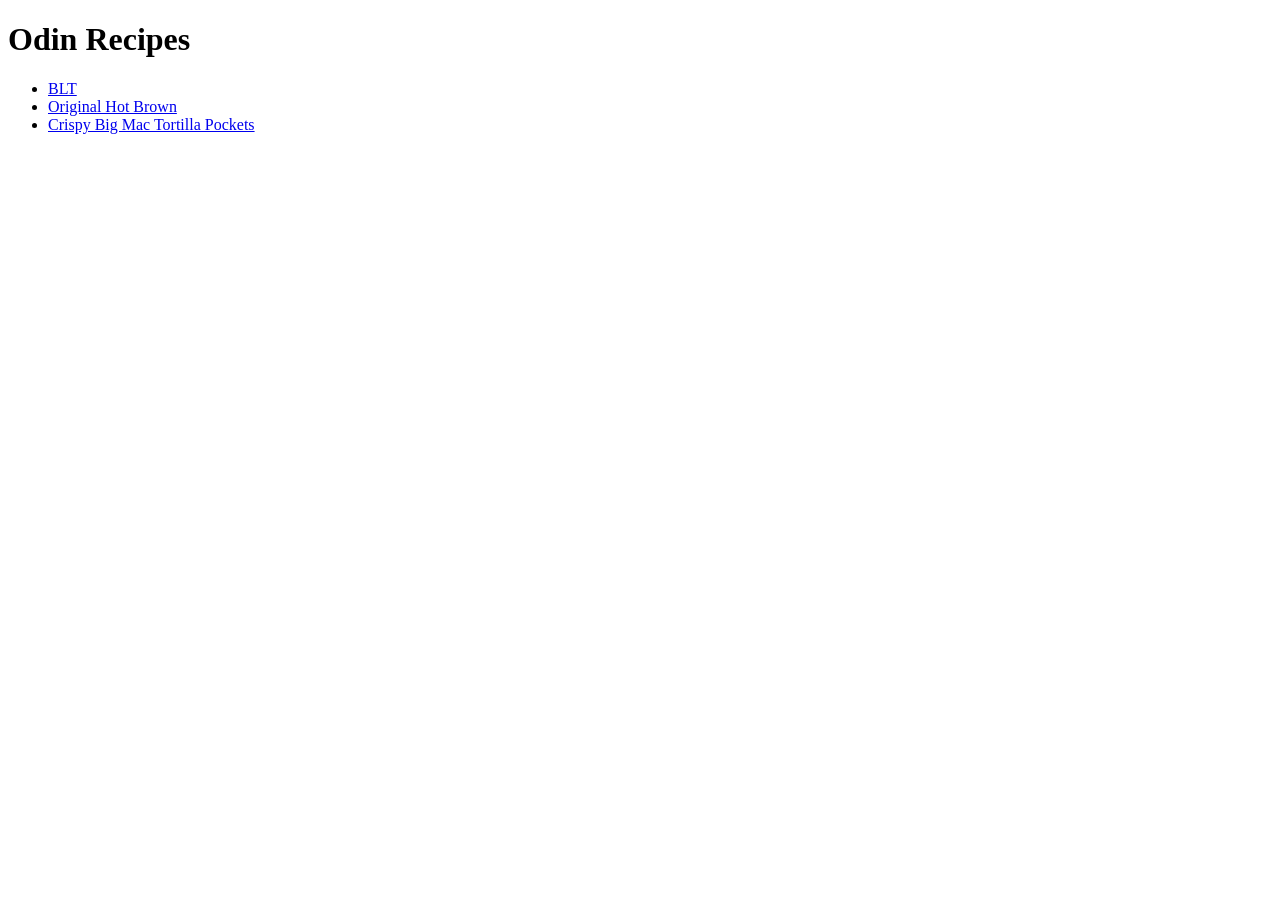
==== index.html @ 93f79464 "Add recipes" ====
<!DOCTYPE html>
<html lang="en">
  <head>
    <meta charset="UTF-8">
    <title>Odin Recipes</title>
  </head>
  <body>
   <h1>Odin Recipes</h1> 
   <ul>
    <li><a href="recipes/BLT.html">BLT</a></li>
    <li><a href="recipes/OriginalHotBrown.html">Original Hot Brown</a></li>
    <li><a href="recipes/CrispyBigMacTortillaPockets.html">Crispy Big Mac Tortilla Pockets</a></li> 
  </ul>  
 
  </body>
</html>
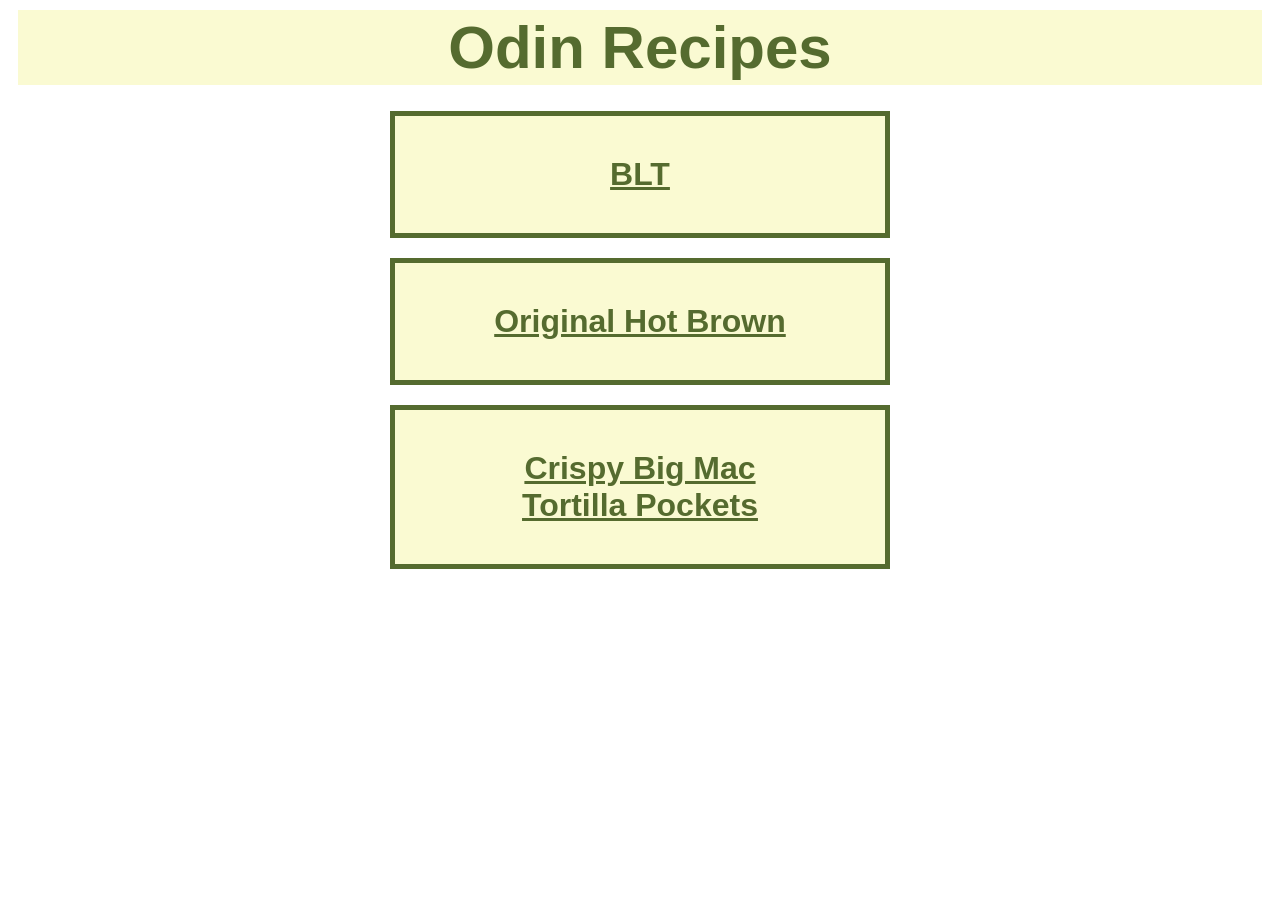
==== commit c1199f33: "Оформил страницы рецептов и кнопку Home" ====
--- a/index.html
+++ b/index.html
@@ -2,15 +2,15 @@
 <html lang="en">
   <head>
     <meta charset="UTF-8">
+    <link rel="stylesheet" href="styles.css">
     <title>Odin Recipes</title>
   </head>
   <body>
-   <h1>Odin Recipes</h1> 
+   <h1 class="h1">Odin Recipes</h1>
    <ul>
-    <li><a href="recipes/BLT.html">BLT</a></li>
-    <li><a href="recipes/OriginalHotBrown.html">Original Hot Brown</a></li>
-    <li><a href="recipes/CrispyBigMacTortillaPockets.html">Crispy Big Mac Tortilla Pockets</a></li> 
+    <li><a href="recipes/BLT.html" class="button">BLT</a></li>
+    <li><a href="recipes/OriginalHotBrown.html" class="button">Original Hot Brown</a></li>
+    <li><a href="recipes/CrispyBigMacTortillaPockets.html" class="button">Crispy Big Mac Tortilla Pockets</a></li> 
   </ul>  
- 
   </body>
 </html>
--- a/styles.css
+++ b/styles.css
@@ -0,0 +1,120 @@
+.h1 {
+    background: lightgoldenrodyellow;
+    color: darkolivegreen;
+    font-size: 60px;
+    text-align: center;
+    font-weight: bold;
+    font-family: Arial, sans-serif;
+    margin: 10px;
+    padding: 3px;
+
+}
+ .button {
+   display: inline-block;
+   background: lightgoldenrodyellow;
+   color:darkolivegreen;
+   font-family: Arial, sans-serif;
+   font-weight: bold;
+   text-align: center;
+   font-size: 32px;
+   margin: 10px;
+   padding: 40px 80px;
+   width: 500px;
+   box-sizing: border-box;
+   border: 5px solid darkolivegreen;
+ }
+ 
+ ul {
+    padding: 0;
+    text-align: center;
+ }
+
+ .name {
+    background: lightgoldenrodyellow;
+    color: darkolivegreen;
+    font-size: 60px;
+    text-align: center;
+    font-weight: bold;
+    font-family: Arial, sans-serif;
+    margin: 10px;
+    padding: 3px; 
+ }
+
+.img {
+    display: block;
+    height: auto;
+    margin: 20px auto;
+    max-width: 100%;
+  }
+
+  .credits {
+    text-align: center;
+    margin: auto;
+    font-family: Arial, sans-serif;
+    font-size: 13px;
+  }
+   .headline {
+    display: block;
+    font-size: 38px;
+    text-align: center;
+    background: lightgoldenrodyellow;
+    color: darkolivegreen;
+    font-family: Arial, sans-serif;
+    margin: 10px;
+   }
+   
+   .d {
+    display: inline;
+    font-size: 20px;
+    text-align: left;
+    color: darkolivegreen;
+    font-family: Arial, sans-serif;
+    margin: 10px;
+    padding-left: 10px;
+   }
+   
+   
+   .list {
+    font-size: 20px;
+    text-align: left;
+    color: darkolivegreen;
+    font-family: Arial, sans-serif;
+    margin: 10px;
+    padding-left: 20px;
+    list-style-type: disc;
+   }
+   
+   ol {
+    font-size: 20px;
+    text-align: left;
+    color: darkolivegreen;
+    font-family: Arial, sans-serif;
+    margin: 10px;
+    padding-left: 20px;
+   }
+    
+   .button-1 {
+   display: inline-block;
+   background: lightgoldenrodyellow;
+   color: darkolivegreen;
+   font-family: Arial, sans-serif;
+   font-weight: bold;
+   text-align: center;
+   font-size: 15px;
+   margin: 10px;
+   margin-top: 30px;
+   margin-left: 460px;
+   padding: 10px 20px;
+   width: 500px;
+   box-sizing: border-box;
+   border: 5px solid darkolivegreen;
+   }
+
+   .h3{
+    display: block;
+    font-size: 28px;
+    text-align: center;
+    color: darkolivegreen;
+    font-family: Arial, sans-serif;
+    margin: 10px;
+   }
